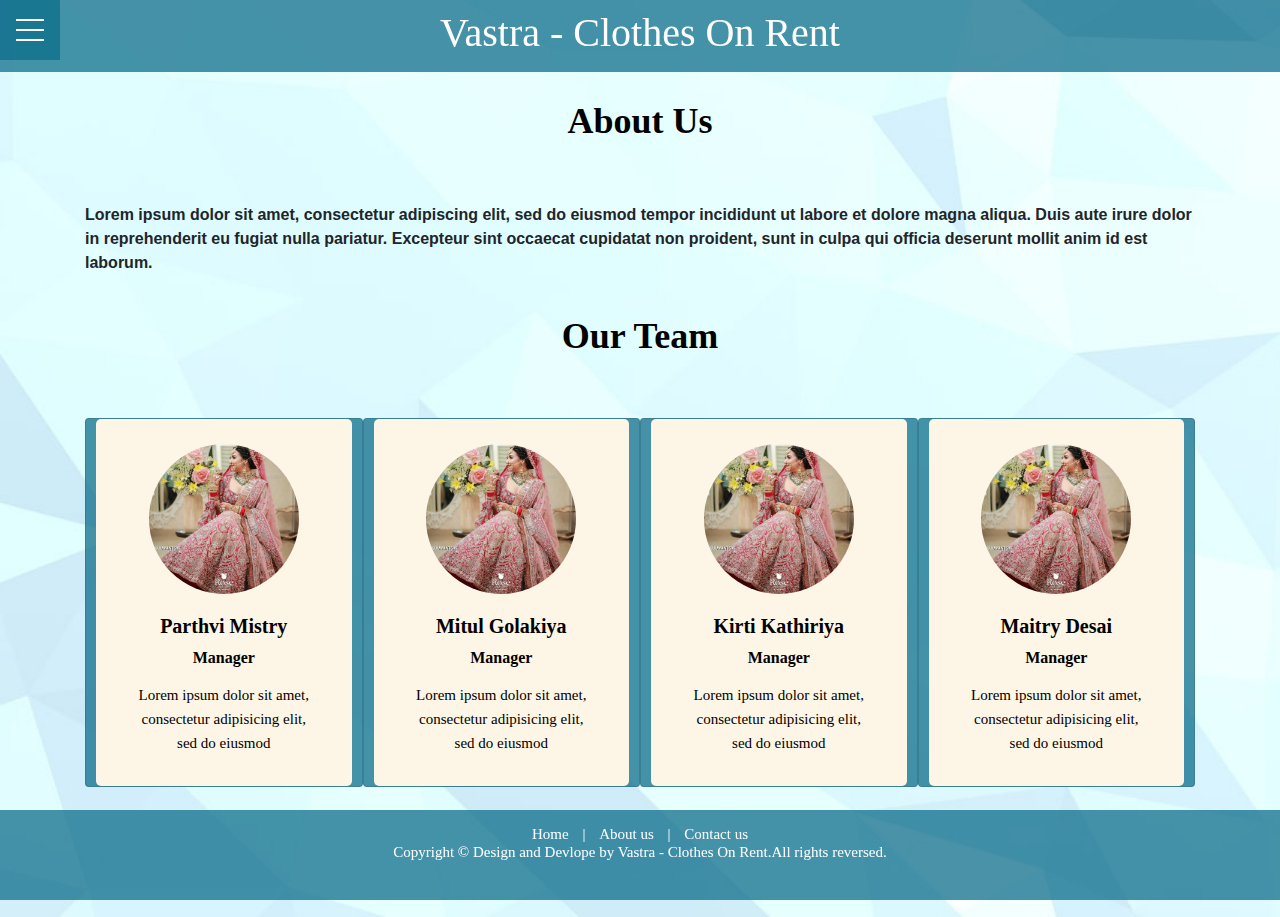
==== about.html @ 26e98f30 "change 1" ====
<!DOCTYPE html PUBLIC "-//W3C//DTD XHTML 1.0 Transitional//EN" "http://www.w3.org/TR/xhtml1/DTD/xhtml1-transitional.dtd">
<html xmlns="http://www.w3.org/1999/xhtml">
<head>
<meta charset="UTF-8" />
<meta name="viewport" content="width=device-width , initial-scale=1.0" />
<meta http-equiv="Content-Type" content="text/html; charset=iso-8859-1" />
<title>Vastra - Cloths On Rent</title>
<link rel="stylesheet" href="css/style.css" />
<link rel="stylesheet" href="css/nav.css" />
<link rel="stylesheet" href="css/menu.css" />
<link rel='stylesheet' type='text/css' media='screen' href='css/styles.css'>
    

<link rel="stylesheet" href="https://stackpath.bootstrapcdn.com/bootstrap/4.5.2/css/bootstrap.min.css" integrity="sha384-JcKb8q3iqJ61gNV9KGb8thSsNjpSL0n8PARn9HuZOnIxN0hoP+VmmDGMN5t9UJ0Z" crossorigin="anonymous">
<script src="https://code.jquery.com/jquery-3.5.1.slim.min.js" integrity="sha384-DfXdz2htPH0lsSSs5nCTpuj/zy4C+OGpamoFVy38MVBnE+IbbVYUew+OrCXaRkfj" crossorigin="anonymous"></script>
<script src="https://cdn.jsdelivr.net/npm/popper.js@1.16.1/dist/umd/popper.min.js" integrity="sha384-9/reFTGAW83EW2RDu2S0VKaIzap3H66lZH81PoYlFhbGU+6BZp6G7niu735Sk7lN" crossorigin="anonymous"></script>
<script src="https://stackpath.bootstrapcdn.com/bootstrap/4.5.2/js/bootstrap.min.js" integrity="sha384-B4gt1jrGC7Jh4AgTPSdUtOBvfO8shuf57BaghqFfPlYxofvL8/KUEfYiJOMMV+rV" crossorigin="anonymous"></script>

<link rel="stylesheet" href="https://stackpath.bootstrapcdn.com/font-awesome/4.7.0/css/font-awesome.min.css" integrity="sha384-wvfXpqpZZVQGK6TAh5PVlGOfQNHSoD2xbE+QkPxCAFlNEevoEH3Sl0sibVcOQVnN" crossorigin="anonymous">

</head>

<body style="width: 100%; background-image: url(img/background.jpg); background-size: cover;">
    
    <section id="head">	
        <header><h1>Vastra - Clothes On Rent</h1></header>  
    </section>

	<div class="menu-wrap">
		<input type="checkbox" class="toggler" />
		<div class="hamburgur">
			<div> </div>
		</div>
		<div class="menu">
			<div>
				<div>
					<h1> Vastra - Cloths On Rent </h1>
				<ul>
					<li><a href="index.html"> Home </a> </li>
					<li><a href="about.html"> About Us </a> </li>
					<li><a href="contact.html"> Contact Us </a> </li>
					<li><a href="collection.html"> Collection </a> </li>
					<li><a href="login.html"> Login </a> </li>
					<li><a href="signup.html"> Sign up </a> </li>
				</ul>
				</div>
			</div>
		</div>
    </div>
    
<!-- About us team	 -->
    
    <section class="team" id="team">

        <section><h3 style="margin-top: 40px;"></h3></section>

        <div class="container">
            <h1>About Us</h1>
            <p>Lorem ipsum dolor sit amet, consectetur adipiscing elit, sed do eiusmod tempor incididunt ut labore et dolore magna aliqua. Duis aute irure dolor in reprehenderit  eu fugiat nulla pariatur. Excepteur sint occaecat cupidatat non proident, sunt in culpa qui officia deserunt mollit anim id est laborum.
            </p>
        </div>
        <br>
        <div class="container">
            <h1>Our Team</h1>
            <div class="card">
                <div class="box">
                    <img src="img/w16.jpg"  />
                    <h4>Parthvi Mistry</h4>
                    <h5>Manager</h5>
                    <p>Lorem ipsum dolor sit amet, consectetur adipisicing elit, sed do eiusmod</p>
                </div>
            </div>
            <div class="card">
                <div class="box">
                    <img src="img/w16.jpg" />
                    <h4>Mitul Golakiya</h4>
                    <h5>Manager</h5>
                    <p>Lorem ipsum dolor sit amet, consectetur adipisicing elit, sed do eiusmod</p>
                </div>
            </div>
            <div class="card">
                <div class="box">
                    <img src="img/w16.jpg"  />
                    <h4>Kirti Kathiriya </h4>
                    <h5>Manager</h5>
                    <p>Lorem ipsum dolor sit amet, consectetur adipisicing elit, sed do eiusmod</p>
                </div>
            </div>
            <div class="card">
                <div class="box">
                    <img src="img/w16.jpg"  />
                    <h4>Maitry Desai</h4>
                    <h5>Manager</h5>
                    <p>Lorem ipsum dolor sit amet, consectetur adipisicing elit, sed do eiusmod</p>
                </div>
            </div>
        </div>
     </section>
   
     <footer>
		<h4 >
			<a href="index.html">Home </a>   | 
		 	<a href="about.html">About us </a>   | 
		 	<a href="contact.html">Contact us </a>
		 	<br>
		 	Copyright &copy; Design and Devlope by Vastra - Clothes On Rent.All rights reversed.
		</h4>

	</footer>     

</body>
</html>
---- css/style.css ----
:root
{
	--primary-color: rgba(13,110,139,0.75);
	--overlay-color: rgba(24,39,51,0.85);
	--menu-speed: 0.75s;
}
/* 
#homeslider{
	height: 100%;
	width: 100%;
}
.carousel-inner {
    height: 90vh;
}
.carousel-item{
    height: 60vh;
}
.w-100{
    height: 100vh;
}
.carousel-caption h5{
    font-size: 35px;
    text-transform: uppercase;
    letter-spacing: 2px;
    margin-top: 25px;
}
.carousel-caption p{
    width: 75%;
    margin: auto;
    font-size: 18px;
    line-height: 1.9;
}
ol {
    padding: 10px;
    height: 15%;
}
 body
{
	padding: 0;
	margin: 0;
	font-family: sans-serif;
	overflow: auto;
	background-color: var(--primary-color);

} */

/* Banner css */

body
{
	padding: 0;
	margin: 0;
	font-family: sans-serif;
	/* overflow: hidden; */
	background-color: var(--primary-color);

}

.banner1,.banner2,.banner3,.banner4
{
	height: 100vh;
	width: 100%;
	position: absolute;
	left: 0;
	top: 0;
}

.banner1 img,.banner2 img ,.banner3 img,.banner4 img
{
	width: 120%;
	position: absolute;
	left: 50%;
	top: 50%;
	transform: translate(-50%,-50%); 
	animation : zoom-out 3s linear infinite;
}

@keyframes zoom-out
{
	100%
	{
		width:100%;
	}
}

.text-box
{
	width: 600px;
	position: absolute;
	top: 300px;
	left: 50px;
	color:#FFFFFF;
	animation : textup 12s linear infinite;
	transform : translateY(100px); 
}

.text-box h1
{
	margin-bottom:10px;
}

.text-box p
{
	font-size: 18px;
	line-height:22px;
	margin-top: 80px;
}

.text-box span
{
	background-color:#FF0000;
	height: 1px;
	width: 100px;
	position: absolute;
	left: 0;
}

.banner1 
{
	animation: slide1 12s linear infinite;
}
.banner2 
{
	animation: slide2 12s linear infinite;
}
.banner3 
{
	animation: slide3 12s linear infinite;
}
.banner4 
{
	animation: slide4 12s linear infinite;
}

@keyframes slide1
{
	0%{
		visibility: visible;
	}
	25%{
		visibility: hidden;
	}
	50%{
		visibility: hidden;
	}
	75%{
		visibility: hidden;
	}
	100%{
		visibility: visible;
	}
}
@keyframes slide2
{
	0%{
		visibility: hidden;
	}
	25%{
		visibility: hidden;
	}
	50%{
		visibility: visible;
	}
	75%{
		visibility: hidden;
	}
	100%{
		visibility: hidden;
	}
}

@keyframes slide3
{
	0%{
		visibility: hidden;
	}
	25%{
		visibility: hidden;
	}
	50%{
		visibility: hidden;
	}
	75%{
		visibility: visible;
	}
	100%{
		visibility: hidden;
	}
}
@keyframes slide4
{
	0%{
		visibility: hidden;
	}
	25%{
		visibility: hidden;
	}
	50%{
		visibility: hidden;
	}
	75%{
		visibility: hidden;
	}
	100%{
		visibility: visible;
	}
}

@keyframes textup
{
	10%
	{
		transform : translateY(0px); 
	}
	100%
	{
		transform : translateY(0px); 
	}
}

.text-box1
{
	animation-delay: 0s;
}
.text-box2
{
	animation-delay: 3s;
}
.text-box3
{
	animation-delay: 6s;
}
.text-box4
{
	animation-delay: 9s;
}


@media only screen and (max-width: 1000px)
{
	.banner1,.banner2,.banner3,.banner4
	{
		height: 52vh;
		width: 100%;
		position: absolute;
		left: 0;
		top: 0;
	}
	.text-box
	{
		width: 500px;
		position: absolute;
		top: 220px;
		left: 37px;
		color:#FFFFFF;
		animation : textup 12s linear infinite;
		transform : translateY(100px); 
	}
	
	.text-box h1
	{
		margin-bottom:12px;
	}
	
	.text-box p
	{
		font-size: 13px;
		line-height:17px;
		margin-top: 75px;
	}
	
	.text-box span
	{
		background-color:#FF0000;
		height: 1px;
		width: 90px;
		position: absolute;
		left: 0;
	}	

	
}

@media only screen and (max-width: 800px)
{
	.banner1,.banner2,.banner3,.banner4
	{
		height: 50vh;
		width: 100%;
		position: absolute;
		left: 0;
		top: 0;
	}
	.text-box
	{
		width: 450px;
		position: absolute;
		top: 200px;
		left: 35px;
		color:#FFFFFF;
		animation : textup 12s linear infinite;
		transform : translateY(100px); 
	}
	
	.text-box h1
	{
		margin-bottom:12px;
	}
	
	.text-box p
	{
		font-size: 13px;
		line-height:17px;
		margin-top: 75px;
	}
	
	.text-box span
	{
		background-color:#FF0000;
		height: 1px;
		width: 90px;
		position: absolute;
		left: 0;
	}	
}

@media only screen and (max-width: 600px)
{
	.banner1,.banner2,.banner3,.banner4
	{
		height: 35vh;
		width: 100%;
		position: absolute;
		left: 0;
		top: 0;
	}
	.text-box
	{
		width: 450px;
		position: absolute;
		top: 90px;
		left: 32px;
		color:#FFFFFF;
		animation : textup 12s linear infinite;
		transform : translateY(100px); 
	}
	
	.text-box h1
	{
		margin-bottom:12px;
	}
	
	.text-box p
	{
		font-size: 12px;
		line-height:15px;
		margin-top: 70px;
	}
	
	.text-box span
	{
		background-color:#FF0000;
		height: 1px;
		width: 80px;
		position: absolute;
		left: 0;
	}	
}

@media only screen and (max-width: 500px)
{
	.banner1,.banner2,.banner3,.banner4
	{
		height: 30vh;
		width: 100%;
		position: absolute;
		left: 0;
		top: 0;
	}
	.text-box
	{
		width: 250px;
		position: absolute;
		top: 45px;
		left: 32px;
		color:#FFFFFF;
		animation : textup 12s linear infinite;
		transform : translateY(100px); 
	}
	
	.text-box h1
	{
		font-size: 100%;
		margin-bottom:12px;
		margin-top: 23px;
	}
	
	.text-box p
	{
		font-size: 12px;
		line-height:15px;
		margin-top: 30px;
		margin-right: 50px;
	}
	
	.text-box span
	{
		background-color:#FF0000;
		height: 1px;
		width: 70px;
		position: absolute;
		left: 0;
	}
		
}
---- css/nav.css ----
/* Style sheet of navbar */
:root
{
	--primary1-color: rgba(72, 161, 185, 0.75);
	--primary-color: rgba(13,110,139,0.75);
	--overlay-color: rgba(24,39,51,0.85);
	--menu-speed: 0.75s;
}

*
{
	box-sizing:border-box;
	margin:0;
	padding:0;
}

body
{
	font-family: 'Roboto' , sans-sarif;
	line-height:1.4;
}

.container
{
	max-width: 960px;
	margin: auto;
	overflow: hidden;
	padding: 0 3rem;
}

.showcase
{
	background-color: var(--primary-color);
	color:#FFFFFF;
	 height:100vh;
	 position: relative;
}

.showcase:before
{
	content:'';
	background: url(../images/wallpapers/self-regenerating-pavement-design_dezeen_2364_hero-1.jpg) no-repeat center center/cover;
	position:absolute;
	top:0;
	left:0;
	width:100%;
	height:100%;
	z-index: -1;
}

.showcase .showcase-inner
{
	display:flex;
	flex-direction: column;
	align-items: center;
	justify-content: center;
	text-align:center;
	height:100%;
}

.showcase h1
{
	font-size:4rem;
}
 
.showcase p
{
	font-size: 1.3rem;
}

.btn
{
	display: inline-block;
	border:none;
	background-color: var(--primary-color);
	color:	#FFFFFF;
	padding: 0.75rem 1.5rem;
	margin-top: 1rem;
	text-decoration: none;
	transition: opacity 1s ease-in;
	 
}

.btn:hover
{
	opacity: 0.7;
}
---- css/menu.css ----
:root
{
	--primary1-color: rgba(11, 77, 97, 0.75);
	--primary-color: rgba(13,110,139,0.75);
	--overlay-color: rgba(24,39,51,0.85);
	--menu-speed: 0.75s;
}

/* Menu style of opening */
.menu-wrap
{
	position: fixed;
	top:0;
	left:0;
	z-index:1;
}

.menu-wrap .toggler
{
	position: absolute;
	top: 0;
	left: 0;
	z-index: 2;
	cursor: pointer;
	width: 50px;
	height: 50px;
	opacity: 0;
	
}

.menu-wrap .hamburgur
{
	position: absolute;
	top: 0;
	left: 0;
	z-index: 1;
	height: 60px;
	width: 60px;
	padding: 1rem;
	background-color: var(--primary-color);
	display: flex;
	align-items: center;
	justify-content: center;
	
}

/*hamburger line*/

.menu-wrap .hamburgur > div
{
	position: relative;
	width: 100%;
	height: 2px;
	background-color: #FFFFFF;
	display: flex;
	align-items: center;
	justify-content: center;
	transition: all 0.4s ease;
}

/*top-bottom lines of hamburger*/
.menu-wrap .hamburgur > div:before,
.menu-wrap .hamburgur > div:after
{
	content: '';
	position: absolute;
	z-index: 1;
	top: -10px;
	width: 100%;
	height: 2px;
	background: inherit;
}

/*moves line down*/
.menu-wrap .hamburgur > div:after
{
	top: 10px;
}

/*Toggler animate*/

.menu-wrap .toggler:checked + .hamburgur > div
{
	transform: rotate(135deg);
}

/*Turn lines into x*/

.menu-wrap .toggler:checked + .hamburgur > div:before,
.menu-wrap .toggler:checked + .hamburgur > div:after
{
	top: 0;
	transform: rotate(90deg);
	
}

/*Rotate on hover when checked*/

.menu-wrap .toggler:checked:hover + .hamburgur > div
{
	transform: rotate(225deg);
}

/*manu transaction process*/
/*Show menu*/

.menu-wrap .toggler:checked ~ .menu
{
	visibility: visible;
}

.menu-wrap .toggler:checked ~ .menu > div
{
	transform: scale(1);
	transition-duration: var(--menu-speed);
}

.menu-wrap .toggler:checked ~ .menu > div > div
{
	opacity: 1;
	transition : opacity 0.4s ease;
}

.menu-wrap .menu
{
	position: fixed;
	top: 0;
	left: 0;
	width: 100%;
	height:100%;
	visibility: hidden;
	overflow: hidden;
	display: flex;
	align-items: center;
	justify-content: center;
}

.menu-wrap .menu > div
{
	background-color: var(--overlay-color);
	border-radius:50%;
	width:250vw;
	height:290vw;
	display: flex;
	flex: none;
	align-items: center;
	justify-content: center;
	transform : scale(0);
	transition: all 0.4s ease;
}

.menu-wrap .menu > div > div
{
	text-align:center;
	max-width:100vw;
	max-height: 100vh;
	opacity: 0;
	transition: opacity 0.4s ease;
}
.menu-wrap .menu > div > div >h1
{
	font-size:4rem;
	color:#FFFFFF;
	font-family: Papyrus;
}

.menu-wrap .menu > div > div > ul > li
{
	list-style: none;
	color: #FFFFFF;
	font-size: 1.5rem;
	padding: 1rem;
}

.menu-wrap .menu > div > div > ul > li > a
{
	color: inherit;
	text-decoration: none;
	transition: color 0.4s ease;
}

ul li a:hover, .dropdown:hover .dropbtn{
	background-color:black;
	/* background-color: var(--primary1-color); */
	color: white;
	border-radius: 10px;
	padding: 10px 20px;
}

@media only screen and (max-width: 600px)
{
	.menu-wrap .menu > div > div >h1
	{
		font-size:30px;
		color:#FFFFFF;
		font-family: Papyrus;
	}

	.menu-wrap .menu > div > div > ul > li
	{
		list-style: none;
		color: #FFFFFF;
		font-size: 15px;
		padding: 1rem;
	}

	.menu-wrap .menu > div > div > ul > li > a
	{
		color: inherit;
		text-decoration: none;
		transition: color 0.4s ease;
	}	
	.menu-wrap .hamburgur
	{
		position: absolute;
		top: 0;
		left: 0;
		z-index: 1;
		height: 45px;
		width: 50px;
		padding: 1rem;
		background-color: var(--primary-color);
		display: flex;
		align-items: center;
		justify-content: center;		
	}
}
---- css/styles.css ----
:root
{
	--primary-color: rgba(13,110,139,0.75);
	--overlay-color: rgba(24,39,51,0.85);
	--menu-speed: 0.75s;
}

body{
    overflow:auto;
    background-color: var(--primary-color);
}

footer{
	
	background-color: var(--primary-color);
	margin-top:10px;
	font-size: 50%;
	color: white;
	position: fixed;
	left: 0;
	bottom: 0px;
	height: 10%;
	width: 100%;
	text-align: center;
}
footer h4{
    margin-top: 15px;
	text-align: center;
    color: white;
    font-size: 15px;
    font-family: Papyrus;

}
footer a{
	padding-right: 10px;
	padding-left: 10px;
    text-decoration: none;
    color: white;
    font-family: Papyrus;


}
footer a:hover{
    text-decoration: none;
    color: black;
}


/* Header CSS*/

header{
    position: fixed;
	top: 0;
    left: 0;
    z-index: 1;
	color: white;
	height: 8%;
	width: 100%;
	text-align: center;
	transition: 0.3s;
    background-color: var(--primary-color);
    display: flex;
	align-items: center;
	justify-content: center;

}

header h1{
	text-align: center;	
	margin-top: 9px;
	font-family: Papyrus;

}

@media only screen and (max-width: 1260px){
    header{
      height: 9%;
      width: 100%;
    }
    header h1{
      text-align: center; 
      margin-top: 13px;
      font-size: 33px;
      font-family: Papyrus;
    }
    footer h4{
        margin-top: 15px;
        text-align: center;
        color: white;
        font-size: 10px;
    }
    footer a{
        padding-right: 10px;
        padding-left: 10px;
        text-decoration: none;
    }
}

@media only screen and (max-width: 1000px){
      header{
        height: 9%;
        width: 100%;
      }
      header h1{
        text-align: center; 
        font-family: Papyrus;
        margin-top: 12px;
        font-size: 33px;
      }
}

@media only screen and (max-width: 800px){
      header h1{
        text-align: center; 
        font-family: Papyrus;
        margin-top: 11px;
        font-size: 33px;
    }
      header{
        height: 9%;
        width: 100%;
      }

}

@media only screen and (max-width: 600px){
      header h1{
        text-align: center; 
        margin-top: 9px;
        font-family: Papyrus;
        font-size: 27px;
      }
      header{
        height: 6.8%;
        width: 100%;
      }

}

@media only screen and (max-width: 500px){
      header h1{
        text-align: center; 
        font-size: 20px;
        margin-top: 15px;
        font-family: Papyrus;
      }
}

@media only screen and (max-width: 400px){
      header h1{
        text-align: center; 
        font-size: 20px;
        margin-top: 14px;
        margin-left: 35px;
        font-family: Papyrus;
      }
      footer h4{
        margin-top: 12px;
        text-align: center;
        color: white;
        font-size: 12px;
    }
    footer a{
        padding-right: 10px;
        padding-left: 10px;
        text-decoration: none;
        color: white;
    }
}

/*Navbar*/

#nav-bar{
    position: sticky;
    top: 0;
    z-index: 10;
}
.navbar{
    background-image: linear-gradient(to right, pink,purple);
}
.navbar-brand img{
    height:40px;
    padding-left: 5px;
    padding-right: 10px;
}
.navbar-nav li{
    padding: 0 10px;;
}
.navbar-nav li a{
    color:white !important;
    font-weight: 600;
    float: right;
    text-align: left;
}
.navbar-nav li a:hover{
    color:white;
    text-align: center;
    padding: 8px; 
    background-color: black;
    border-radius: 10px;
}
.fa-bars{
    color: white;
    font-size: 30px !important;
}
.navbar-toggler{
    outline: none;
}
.form-inline{
    float: right;
}

.btn:hover{
    color: white;
    background-color: black;
    border-color: black;
}
/* Responsive */
@media screen and (max-width: 400px) and (min-width: 200px) {
    .navbar-brand img{
        height:0px;
        padding-left: 0px;
        padding-right: 0px;
    }
}



/*Slider*/

.carousel-inner {
    height: 90vh;
}
.carousel-item{
    height: 60vh;
}
.w-100{
    height: 100vh;
}
.carousel-caption h5{
    font-size: 35px;
    text-transform: uppercase;
    letter-spacing: 2px;
    margin-top: 25px;
}
.carousel-caption p{
    width: 75%;
    margin: auto;
    font-size: 18px;
    line-height: 1.9;
}
ol {
    padding: 10px;
    height: 15%;
}



/* section 2 select function and gender*/
.selection{
    margin-top: 100%;
    /* background: linear-gradient(to right, pink,purple); */
    background-color: #ea5e71;    
}
.form-group{
    padding: 65px;
    width: 80%;
    margin: 10px 30px 10px 30px;
}
/* .form-group1{
    float:right;
    padding: 80px;
    width: 40%;
} */
@media screen and (max-width: 600px) and (min-width: 250px) {
    .form-group{
        padding: 17px;
        width: 80%;
        margin: 10px 30px 10px 40px;
    }    
}

/* section 3 rent by your role*/


.card-img-top{
    height: 400px;
    width: 90px;
    padding: 45px;
    border-radius: 20px;
}
.card-title{
    border: 3px solid black ;
    text-align: center;
    padding: 10px;
}
.card-title:hover{
    background-color: black;
    color: white;
    box-shadow: 3px 3px 3px  grey;

}

/* Home Page Collection */

#heading{
    margin-top: 55%;
}
#heading .card{
    padding: 28px; 
    font-size: 30px;
    font-weight:bold; 

}
@media(max-width: 400px){
    #heading{
        margin-top: 57%;
    }
    #heading .card{
        padding: 10px;
        font-weight:bold; 
        font-size: 25px;
    }
}

/*section 4 rent by role occation*/

/*section 5 about us*/

.occasion,.occasion2,.role{
    margin-left: 100px;
    margin-right: 50px;
    margin-bottom: 10px;
}
.content1{
    padding: 10px 10px 10px 10px ;
}

.container p{
    font-weight: bold;
}

/* .container{
	max-width:1140px;
	margin:auto;
	position: relative;
	min-height: 1px;
} */

.team{
	min-height: 100vh;
    padding:60px 15px;
    /* background-color: rgba(15,105,139,0.87);;  */
    /* background-color:#22252a;  */
    background-image: url("img/40.jpg");
	float: left;
	width: 100%;
}
.team h1{
	font-size: 36px;
	font-family: open sans;
	font-weight: 700;
    color: black;
	margin:0;
	padding-bottom:60px;
	text-align: center;
}
.team .card{
	width:25%;
    float: left;
    background-color: var(--primary-color);
    padding:0px 10px;
    margin-bottom: 70px;
}
.team .card .box {
    padding:15px;
    background-color: oldlace;
	/* background-color: #2d3035; */
	border-radius:5px;
	transition: margin 1s ease,box-shadow 1s ease;
}
.team .card .box:hover{
	margin-top:-15px;
	box-shadow:0px 0px 40px black;
}
.team .card .box img{
	width:150px;
	display: block;
	margin:10px auto;
	border-radius:50%;

}

.team .card .box h4{
	font-size: 20px;
	font-family: open sans;
	margin:20px 0px 10px;
	color:black;
	text-align: center;
    font-weight: bold;
}

.team .card .box h5{
	font-size:16px;
	font-family: open sans;
	font-weight: 600;
	color:black;
	margin:0px 0px 15px;
	text-align: center;
}
.team .card .box p{
	color:black;
	font-size: 15px;
	font-family: open sans;
	font-weight: 400;
	line-height: 24px;
	text-align: center;
	padding:0px 20px;
}

/*responsive*/

@media(max-width: 991px){
	.team .card{
		width:50%;
		margin-bottom:30px;
	}
}

@media(max-width:550px){
	.team .card{
		width:100%;
	}
}


/*section 5 contact us*/

.contact{
    position: absolute;
    min-height: 100vh;
    padding: 50px 100px;
    display: flex;
    justify-content: center;
    align-items: center;
    flex-direction: column;
    /* background-color:#22252a;  */
    background-size: cover;
}
.contact .content{
    max-width: 800px;
    text-align: center;
}
.contact .content h2{
    font-size: 36px;
    font-weight: 500;
    color: black;
}
.contact .content p{
    font-weight: 450;
    color: black;
}
.container1{
    width: 100%;
    display: flex;
    justify-content: center;
    align-items: center;
    margin-top: 30px;
    margin-bottom: 60px;
}
.container1 .contactinfo{
    width: 50%;
    display: flex;
    flex-direction: column;
}
.container1 .contactinfo .box{
    position: relative;
    padding: 20px 0px;
    display: flex;
}
.container1 .contactinfo .box .icon{
    max-width: 60px;
    height: 60px;
    padding: 20px;;
    background-color:white;
    display: flex;
    justify-content: center;
    align-items: center;
    border-radius: 50%;
    font-size: 22px;
}
.container1 .contactinfo .text1{
    display: flex;
    margin-left: 20px;
    font-size: 16px;
    color: black;
    flex-direction: column;
    font-weight: 300px;
}
.container1 .contactinfo .text1 h3{
    font-weight: 300px;
    color: black;
}
.contactform{
    width: 40%;
    padding: 40px;
    background:white;
    border-radius: 50px;;
}
.contactform h2{
    font-size: 30px;
    color:black;
    font-weight: 500;
}
.contactform .inputbox{
    position: relative;
    width: 100%;
    margin-top: 10px;
}
.contactform .inputbox input,
.contactform .inputbox textarea{
    width: 100%;
    padding: 5px 0px;
    font-size: 16px;
    margin: 10px 0px;
    border: none;
    border-bottom: 2px solid #333;
    outline: none;
    resize: none;
}
.contactform .inputbox span{
    position: absolute;
    left: 0%;
    padding: 5px 0px;
    font-size: 16px;
    margin: 10px 0px;
    pointer-events: none;
    transition: 0.5s;
}
.contactform .inputbox input:focus ~ span,
.contactform .inputbox input:valid ~ span,
.contactform .inputbox textarea:focus ~ span,
.contactform .inputbox textarea:valid ~ span{
    color: #e91e63;
    font-size: 12px;
    transform: translateY(-20px);
}
.contactform .inputbox input[type="submit"]{
    width: 100px;
    background-color: var(--primary-color);
    /* background:linear-gradient(to right, pink,purple);; */
    color: white;
    font-weight: 500;;
    border: none;
    cursor: pointer;
    padding: 10px;
    font-size: 18px;
    border-radius: 10px;
}
@media (max-width: 991px){
    .contact{
        padding: 50px;
    }
    .container1{
        flex-direction: column;
    }
    .container1 .contactinfo{
        margin-bottom: 40px;
    }
    .container1 .contactinfo, .contactform{
        width: 100%;
    }
}

/* Footer
@import url('https://maxcdn.bootstrapcdn.com/font-awesome/4.7.0/css/font-awesome.min.css');


section .section-title {
    text-align: center;
    color:white;
    margin-bottom: 50px;
    text-transform: uppercase;
}
#footer {
    background: black !important;
}
#footer h5{
	padding-left: 10px;
    border-left: 3px solid #eeeeee;
    padding-bottom: 6px;
    margin: 20px;
    color:#ffffff;
}
#footer a {
    color: #ffffff;
    text-decoration: none !important;
    background-color: transparent;
    -webkit-text-decoration-skip: objects;
}
#footer ul.social li{
	padding: 3px 0;
}
#footer ul.social li a i {
    margin-right: 5px;
	font-size:25px;
	-webkit-transition: .5s all ease;
	-moz-transition: .5s all ease;
	transition: .5s all ease;
}
#footer ul.social li:hover a i {
	font-size:30px;
    margin-top:-10px;
}
#footer ul.social li a,
#footer ul.quick-links li a{
	color:#ffffff;
}
#footer ul.social li a:hover{
	color:#eeeeee;
}
#footer ul.quick-links li{
	padding: 3px 0;
	-webkit-transition: .5s all ease;
	-moz-transition: .5s all ease;
	transition: .5s all ease;
}
#footer ul.quick-links li:hover{
	padding: 3px 0;
	margin-left:5px;
	font-weight:700;
}
#footer ul.quick-links li a i{
	margin-right: 5px;
}
#footer ul.quick-links li:hover a i {
    font-weight: 700;
}

@media (max-width:767px){
	#footer h5 {
        padding-left: 0;
        border-left: transparent;
        padding-bottom: 0px;
        margin-bottom: 10px;
    }
} */




/* login */


.login{
    align-items: center;
	width: 440px;  
    overflow: hidden;  
    margin:120px;  
    margin-left: 35%;  
    padding: 60px;  
    background-color:lightgrey ;
    border-radius: 50px ; 
    box-shadow: 13px 13px 10px black;
    animation: move 5s infinite;
}
@keyframes move{
  from {background-color: var(--primary-color);}
  to {background-color: pink;}
}
.login h1{
    text-align: center;  
    color: black;  
    padding: 5px;  
    text-shadow: 2px 2px 2px green;
}

.login input[type=text],input[type=email],input[type=password],input[type=tel],input[type=date],select{
        width: 320px;  
        height: 30px;  
        border: none;  
        border-radius: 30px;  
        padding-left: 30px;
        padding-right: 8px;
        /*background-image: url(username.png);
 		background-size: contain;
    	background-repeat: no-repeat;*/
}

.login textarea{
        width: 320px;  
        height: 80px;  
        border: none;  
        border-radius: 30px; 
        padding: 20px; 
        padding-left: 30px;
        padding-right: 8px;  
        resize: none;
}

.login select:hover{
	background-color: black;
	color: white;
}

.login input[type=submit]{
    margin-left: 30%;
    width: 120px;
  	height: 40px;
	box-sizing: border-box;
	border: 0px;
	border-radius: 20px;
	font-size: 14px;
	background-color: black;
	color: white;
	-webkit-transition: width 0.4s ease-in-out;
	transition: width 0.4s ease-in-out;
}

/*.login input[type=button]:hover{
	animation: shake 0.5s;   
    animation-iteration-count: infinite; 
}*/

.login a{
  color: black;
  text-align: center;
  padding: 3px ; 
  text-decoration: none;

}

.login a:hover{
  color: black;
  text-align: center;
  padding: 8px ; 
  background-color: white;
  border-radius: 10px;

}

@media only screen and (max-width: 1000px){
    
    .login{
        width: 440px;  
        overflow: hidden;  
        margin:120px;  
        margin-left: 18%;  
        padding: 60px;  
        background-color:lightgrey ;
        border-radius: 50px ; 
        box-shadow: 13px 13px 10px black;
        animation: move 5s infinite;
    }
    
	@keyframes move{
        from {background-color: var(--primary-color);}
        to {background-color: pink;}
    }
}

@media only screen and (max-width: 800px){
    
    .login{
        width: 440px;  
        overflow: hidden;  
        margin:120px;  
        margin-left: 12%;  
        padding: 60px;  
        background-color:lightgrey ;
        border-radius: 50px ; 
        box-shadow: 13px 13px 10px black;
        animation: move 5s infinite;
	}
    
    @keyframes move{
        from {background-color: var(--primary-color);}
        to {background-color: pink;}
    }
}

@media only screen and (max-width: 600px){
    
    .login{
        width: 330px;  
        overflow: hidden;  
        margin:120px;  
        margin-left: 20%;  
        padding: 30px;  
        background-color:lightgrey ;
        border-radius: 50px ; 
        box-shadow: 13px 13px 10px black;
        animation: move 5s infinite;
    }
    
	@keyframes move{
        from {background-color: var(--primary-color);}
        to {background-color: pink;}
    }

	.login h1{
        font-size: 30px;
        text-align: center;  
        color: black;  
        padding: 5px;  
        text-shadow: 2px 2px 2px green;
	}

	.login input[type=text],input[type=email],input[type=password],input[type=tel],input[type=date],select{
	    width: 280px;  
	    height: 30px;  
	    border: none;  
	    border-radius: 20px;  
	    padding-left: 30px;
	    padding-right: 8px;
	    margin-top: 20px;
	        /*background-image: url(username.png);
	 		background-size: contain;
	    	background-repeat: no-repeat;*/
	}

    .login textarea{
            width: 280px;  
            height: 80px;  
            border: none;  
            border-radius: 20px; 
            padding: 20px; 
            padding-left: 30px;
            padding-right: 8px;  
            resize: none;
    }

    .login select:hover{
        background-color: black;
        color: white;
    }

    .login input[type=button]{
        margin-left: 73px;
        margin-top: 20px;
        width: 120px;
        height: 40px;
        box-sizing: border-box;
        border: 0px;
        border-radius: 20px;
        font-size: 14px;
        background-color: black;
        color: white;
        -webkit-transition: width 0.4s ease-in-out;
        transition: width 0.4s ease-in-out;
    }

    .login input[type=button]:hover{
        animation: shake 0.5s;   
        animation-iteration-count: infinite; 
    }
}

@media only screen and (max-width: 400px){
  
    .login{
        width: 300px;  
        overflow: hidden;  
        margin:120px;  
        margin-left: 7%;  
        padding: 20px;  
        background-color:lightgrey ;
        border-radius: 50px ; 
        box-shadow: 13px 13px 10px black;
        animation: move 5s infinite;
    }

    @keyframes move{
        from {background-color: var(--primary-color);}
        to {background-color: pink;}
    }
  
    .login h1{
        font-size: 25px;
        text-align: center;  
        color: black;  
        padding: 5px;  
        text-shadow: 2px 2px 2px green;
    }

	.login input[type=text],input[type=email],input[type=password],input[type=tel],input[type=date],select{
        width: 250px;  
        height: 30px;  
        border: none;  
        margin: 5px;
        border-radius: 20px;  
        padding-left: 30px;
        padding-right: 8px;
        margin-top: 15px;
        /*background-image: url(username.png);
        background-size: contain;
        background-repeat: no-repeat;*/
    }

    .login textarea{
            width: 250px;  
            height: 80px;  
            border: none;  
            border-radius: 20px; 
            padding: 20px; 
            padding-left: 30px;
            padding-right: 8px;  
            resize: none;
    }

    .login select:hover{
        background-color: black;
        color: white;
    }

    .login input[type=button]{
        margin-left: 40px;
        margin-top: 20px;
        width: 120px;
        height: 40px;
        box-sizing: border-box;
        border: 0px;
        border-radius: 20px;
        font-size: 14px;
        background-color: black;
        color: white;
        -webkit-transition: width 0.4s ease-in-out;
        transition: width 0.4s ease-in-out;
    }

    
    .login a{
        color: black;
        text-align: center;
        padding: 3px ; 
        text-decoration: none;
    }

    .login a:hover{
        color: black;
        text-align: center;
        padding: 8px ; 
        background-color: white;
        border-radius: 10px;
    }
}
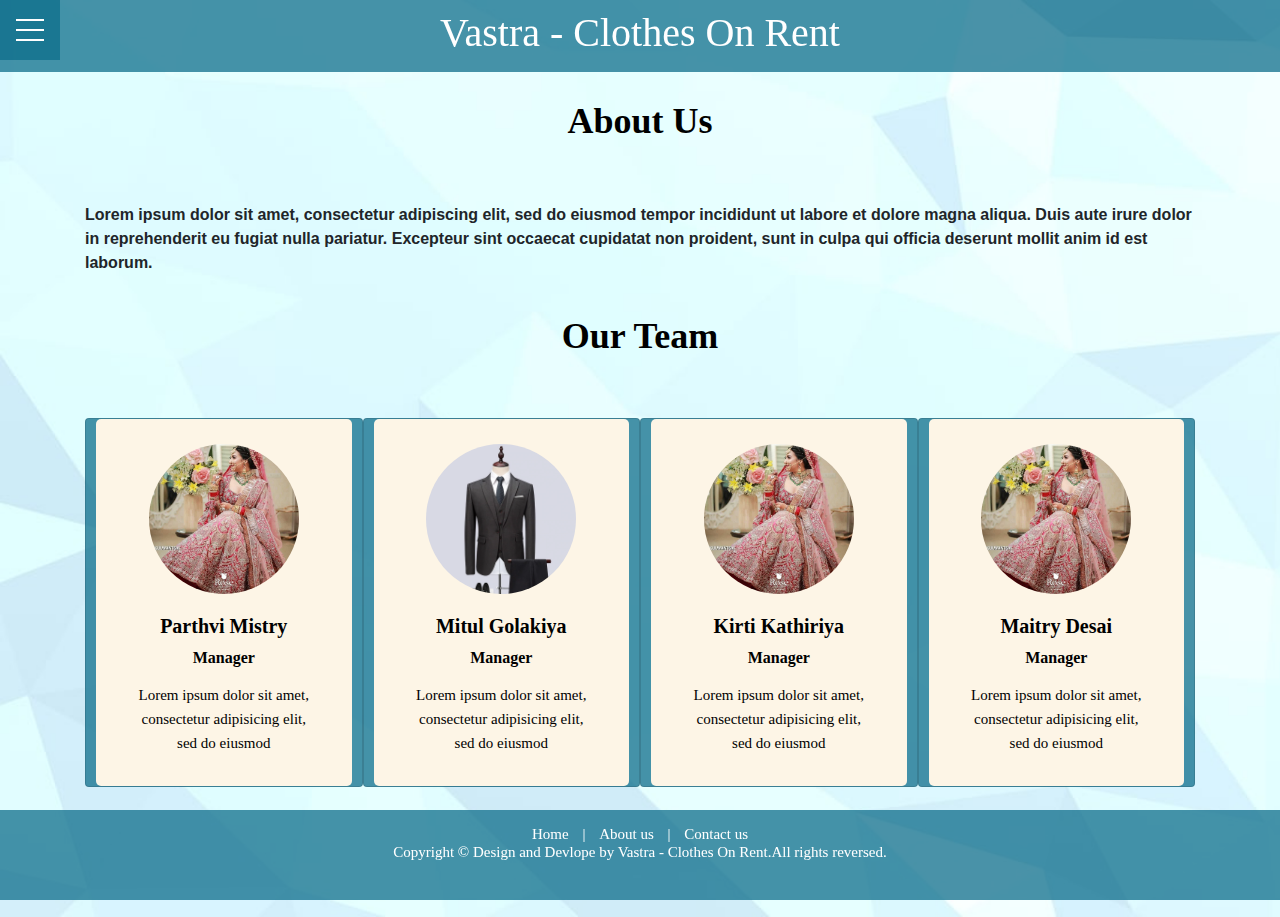
==== commit 20397815: "change photo" ====
--- a/about.html
+++ b/about.html
@@ -72,7 +72,7 @@
             </div>
             <div class="card">
                 <div class="box">
-                    <img src="img/w16.jpg" />
+                    <img src="img/b2.webp" />
                     <h4>Mitul Golakiya</h4>
                     <h5>Manager</h5>
                     <p>Lorem ipsum dolor sit amet, consectetur adipisicing elit, sed do eiusmod</p>
--- a/css/styles.css
+++ b/css/styles.css
@@ -943,4 +943,4 @@
         background-color: white;
         border-radius: 10px;
     }
-}+}
